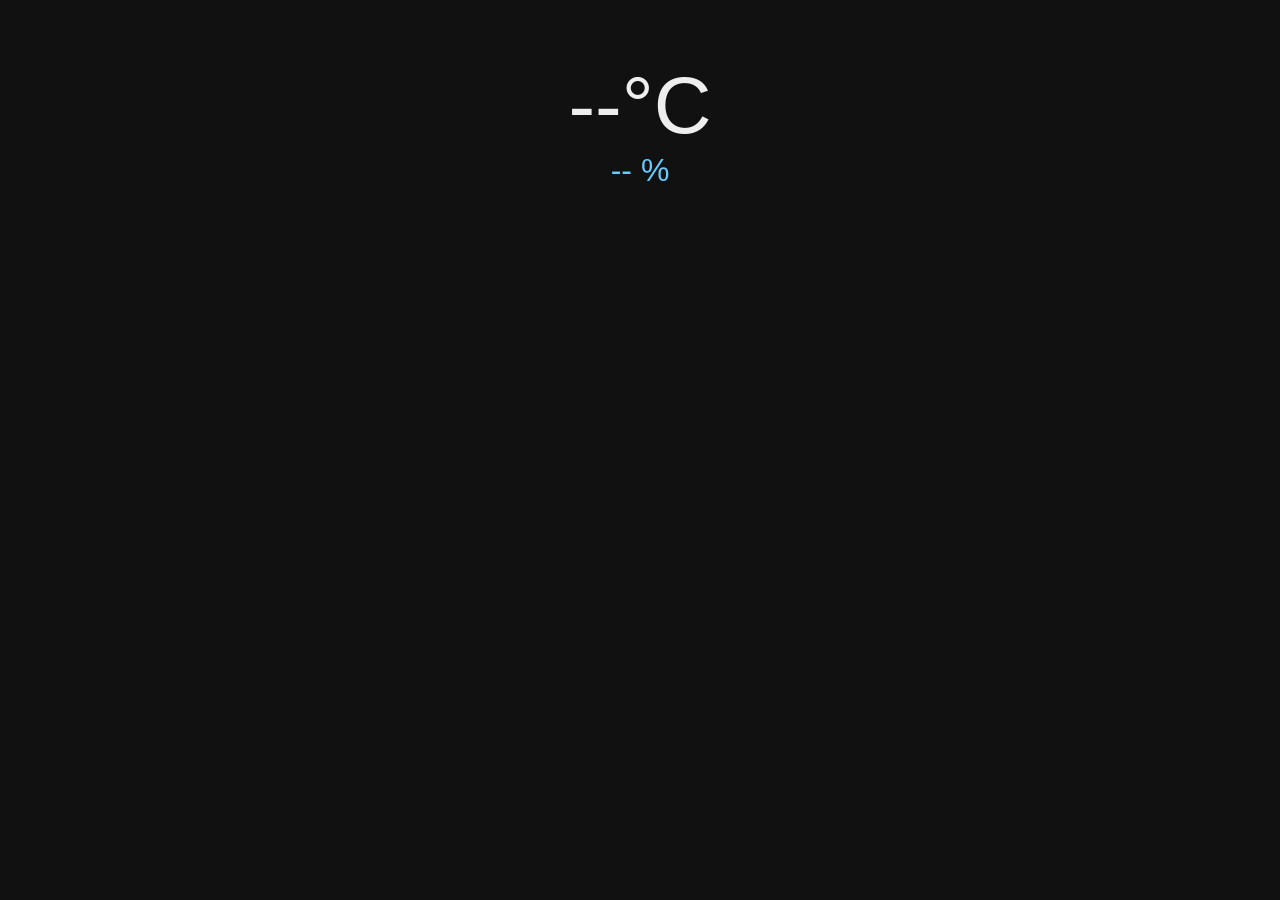
==== firmware/mainboard/data/index.html @ ff9230eb "added LittleFS Filesystem" ====
<!DOCTYPE html>
<html>
<head>
  <meta charset="utf-8">
  <meta name="viewport" content="width=device-width, initial-scale=1">
  <title>Smart Climate</title>
  <style>
    body  { font-family: sans-serif; background: #111; color: #eee;
            text-align: center; margin-top: 60px; }
    .temp { font-size: 80px; }
    .hum  { font-size: 32px; color: #6cf; }
  </style>
</head>
<body>
  <div class="temp"><span id="t">--</span>&deg;C</div>
  <div class="hum"><span id="h">--</span> %</div>

  <script>
    async function update() {
      try {
        const r = await fetch('/data');
        const d = await r.json();
        document.getElementById('t').textContent = (d.temp === null) ? '--' : d.temp;
        document.getElementById('h').textContent = (d.hum  === null) ? '--' : d.hum;
      } catch (e) {
        // connection hiccup, try again next time
      }
    }
    update();
    setInterval(update, 2000);
  </script>
</body>
</html>
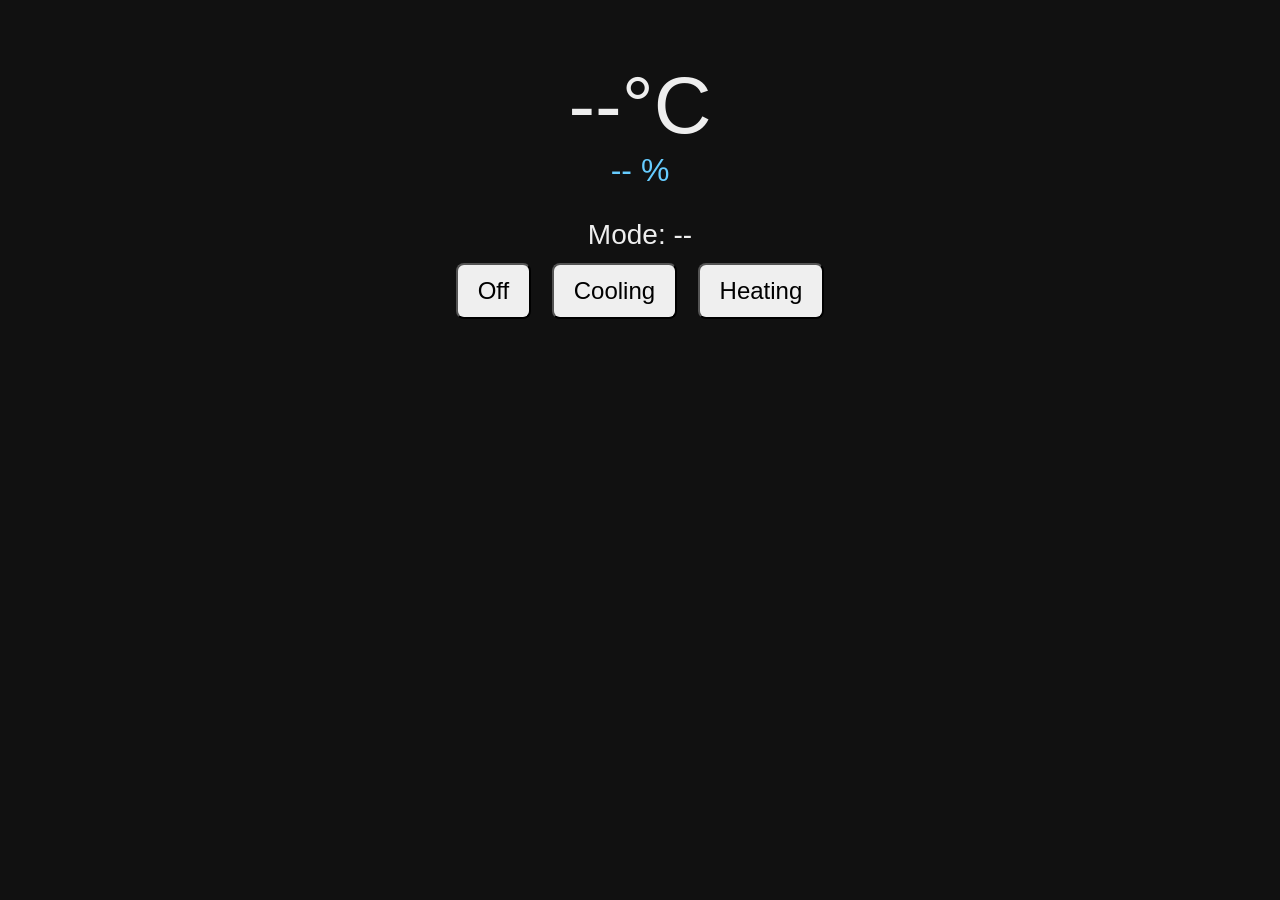
==== commit 91eb1693: "added mode logic" ====
--- a/firmware/mainboard/data/index.html
+++ b/firmware/mainboard/data/index.html
@@ -4,30 +4,19 @@
   <meta charset="utf-8">
   <meta name="viewport" content="width=device-width, initial-scale=1">
   <title>Smart Climate</title>
-  <style>
-    body  { font-family: sans-serif; background: #111; color: #eee;
-            text-align: center; margin-top: 60px; }
-    .temp { font-size: 80px; }
-    .hum  { font-size: 32px; color: #6cf; }
-  </style>
+  <link rel="stylesheet" href="style.css">
 </head>
 <body>
-  <div class="temp"><span id="t">--</span>&deg;C</div>
-  <div class="hum"><span id="h">--</span> %</div>
+  <div class="temp"><span id="temp">--</span>&deg;C</div>
+  <div class="hum"><span id="hum">--</span> %</div>
 
-  <script>
-    async function update() {
-      try {
-        const r = await fetch('/data');
-        const d = await r.json();
-        document.getElementById('t').textContent = (d.temp === null) ? '--' : d.temp;
-        document.getElementById('h').textContent = (d.hum  === null) ? '--' : d.hum;
-      } catch (e) {
-        // connection hiccup, try again next time
-      }
-    }
-    update();
-    setInterval(update, 2000);
-  </script>
+  <div class="mode">Mode: <span id=mode>--</span></div>
+  <div class="button">
+    <button onClick="setMode('off')">Off</button>
+    <button onClick="setMode('cooling')">Cooling</button>
+    <button onClick="setMode('heating')">Heating</button>
+  </div>
+
+  <script src="app.js"></script>
 </body>
 </html>
--- a/firmware/mainboard/data/style.css
+++ b/firmware/mainboard/data/style.css
@@ -0,0 +1,17 @@
+body {
+  font-family: sans-serif;
+  background: #111;
+  color: #eee;
+  text-align: center;
+  margin-top: 60px;
+}
+
+button { font-size: 24px; padding: 12px 20px; margin: 8px; margin-top: 12px; border-radius: 8px;}
+
+.temp { font-size: 80px; }
+.hum  { font-size: 32px; color: #6cf; }
+.mode { font-size: 28px; margin-top: 30px; }
+
+#mode, #action {
+    text-transform: capitalize;
+}
